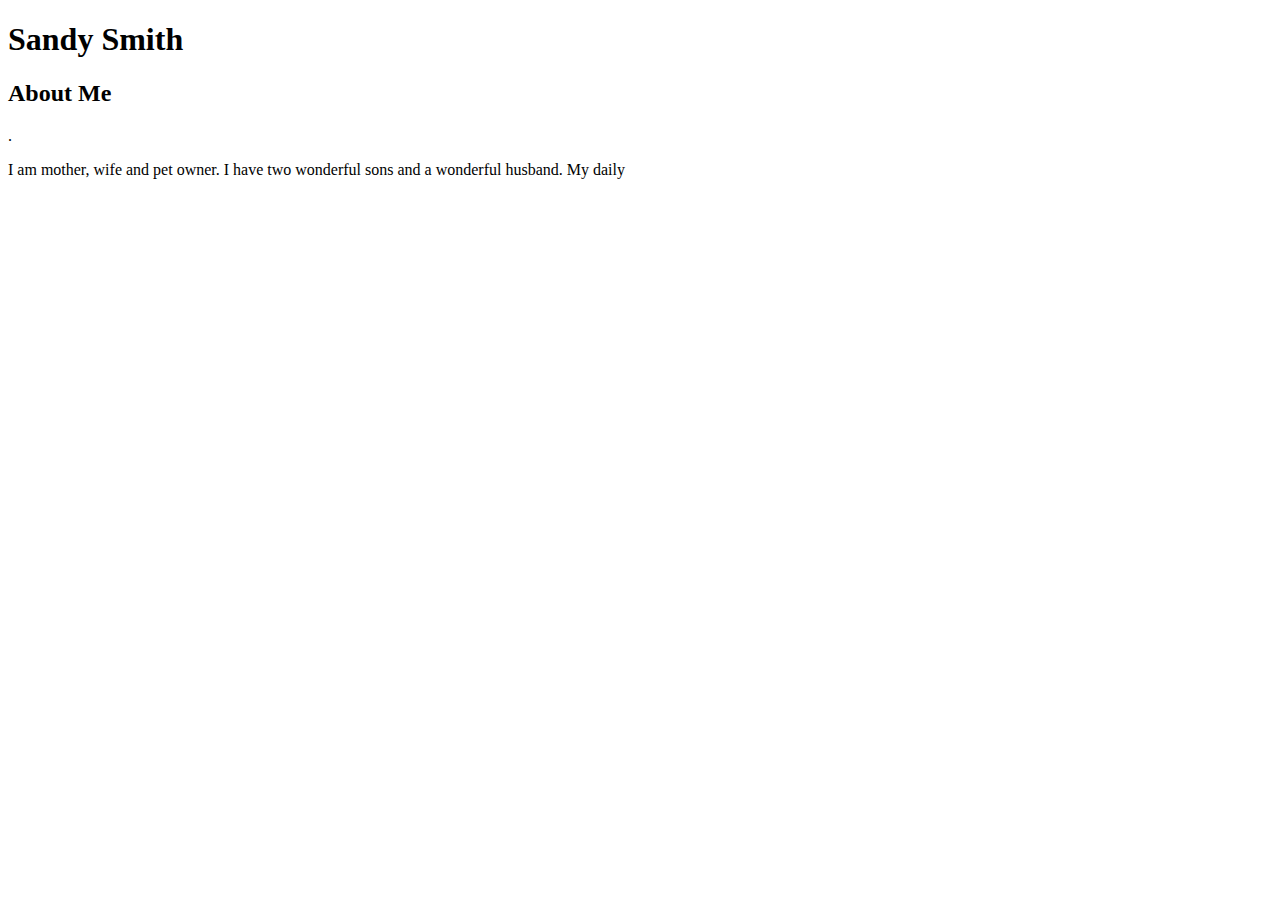
==== index.html @ 82e6cf60 "setup html file" ====
<!DOCTYPE html>
<html lang="en">
<head>
    <meta charset="UTF-8">
    <link rel="stylesheet" type="text/css" href="style.css">
    <meta name="viewport" content="width=device-width, initial-scale=1.0">
    <title>Document</title>
</head>
<body>
    <h1>Sandy Smith</h1>
    <h2>About Me</h2>
    <image></image>.
    <p>I am mother, wife and pet owner.  I have two wonderful sons and a wonderful husband.  My daily </p>
    
</body>
</html>
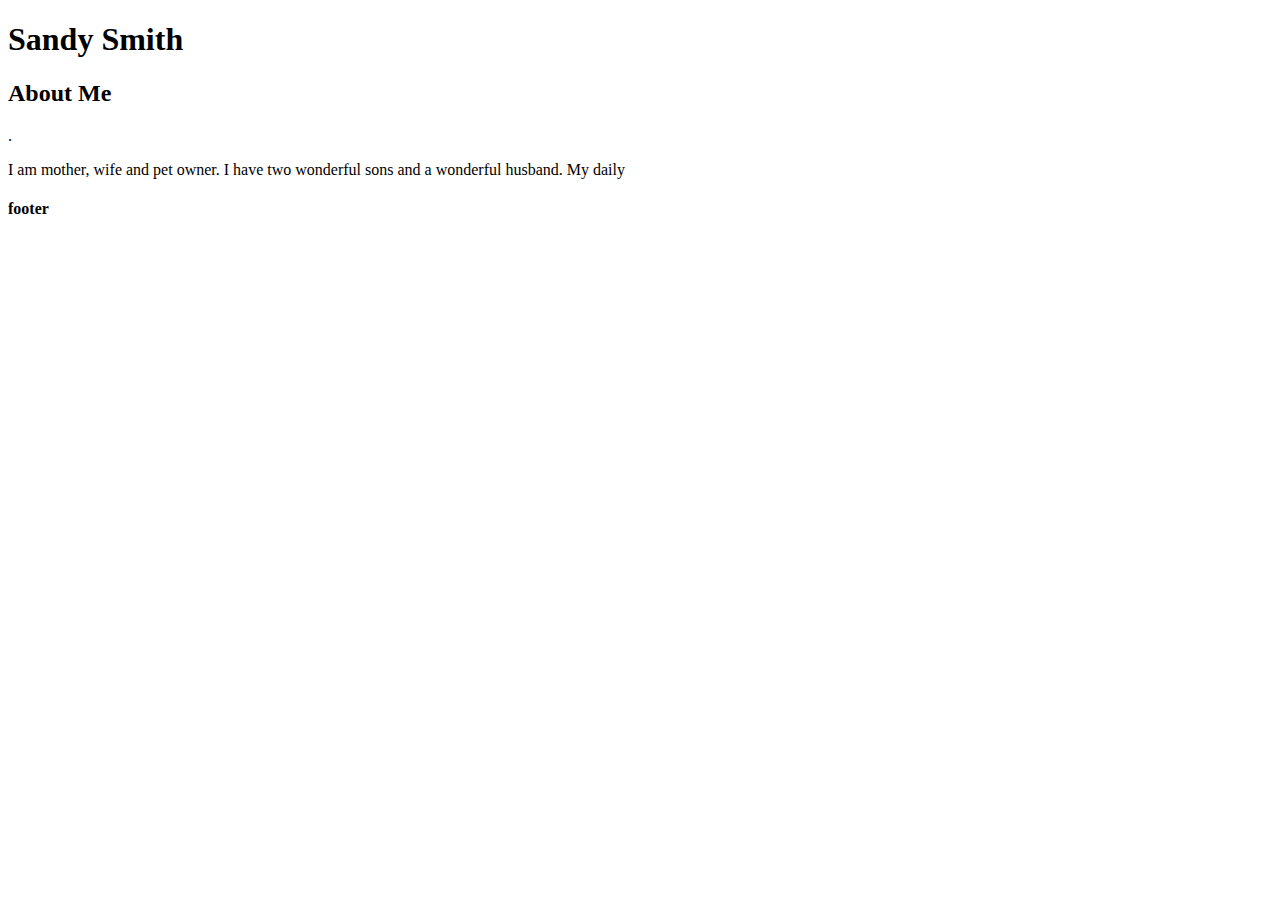
==== commit 1cab1113: "setting up all html" ====
--- a/index.html
+++ b/index.html
@@ -4,13 +4,13 @@
     <meta charset="UTF-8">
     <link rel="stylesheet" type="text/css" href="style.css">
     <meta name="viewport" content="width=device-width, initial-scale=1.0">
-    <title>Document</title>
+    <title>About Me</title>
 </head>
 <body>
     <h1>Sandy Smith</h1>
     <h2>About Me</h2>
     <image></image>.
     <p>I am mother, wife and pet owner.  I have two wonderful sons and a wonderful husband.  My daily </p>
-    
+    <h4>footer</h4>
 </body>
 </html>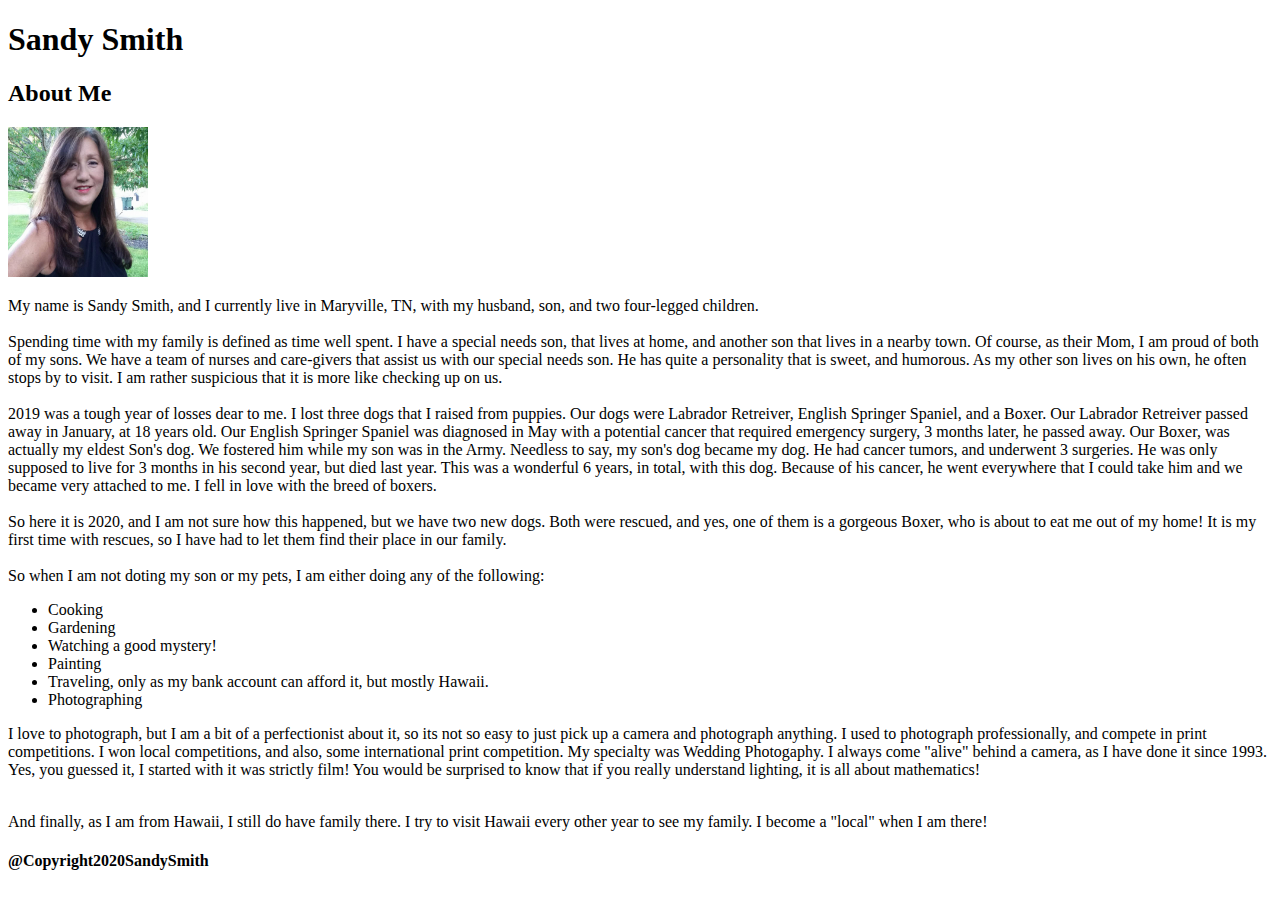
==== commit 8528223a: "set all html pages" ====
--- a/index.html
+++ b/index.html
@@ -5,12 +5,42 @@
     <link rel="stylesheet" type="text/css" href="style.css">
     <meta name="viewport" content="width=device-width, initial-scale=1.0">
     <title>About Me</title>
+
+    
 </head>
 <body>
-    <h1>Sandy Smith</h1>
-    <h2>About Me</h2>
-    <image></image>.
-    <p>I am mother, wife and pet owner.  I have two wonderful sons and a wonderful husband.  My daily </p>
-    <h4>footer</h4>
+    <!--[Porfolio About](Images/portfolio-about-me.png)
+    ![Porfolio Contact](Images/portfolio-contact.png)
+    ![Porfolio Gallery](Images/portfolio-gallery.png)-->
+    
+    
+    <div>
+        <h1>Sandy Smith</h1>
+        <h2>About Me</h2>
+        <div image class="About">
+            <a href="images/sandy.jpg"><img src="images/sandy.jpg" alt="image" height="150" width="140"></a>
+        </div>
+        <p>My name is Sandy Smith, and I currently live in Maryville, TN, with my husband, son, and two four-legged children. <br>
+        <br>
+        Spending time with my family is defined as time well spent. I have a special needs son, that lives at home, and another son that lives in a nearby town.  Of course, as their Mom, I am proud of both of my sons.  We have a team of nurses and care-givers that assist us with our special needs son.  He has quite a personality that is sweet, and humorous.  As my other son lives on his own, he often stops by to visit.  I am rather suspicious that it is more like checking up on us.<br>
+        <br>
+        2019 was a tough year of losses dear to me.  I lost three dogs that I raised from puppies. Our dogs were Labrador Retreiver, English Springer Spaniel, and a Boxer.  Our Labrador Retreiver passed away in January, at 18 years old. Our English Springer Spaniel was diagnosed in May with a potential cancer that required emergency surgery, 3 months later, he passed away.  Our Boxer, was actually my eldest Son's dog.  We fostered him while my son was in the Army.  Needless to say, my son's dog became my dog.  He had cancer tumors, and underwent 3 surgeries.  He was only supposed to live for 3 months in his second year, but died last year.  This was a wonderful 6 years, in total, with this dog.  Because of his cancer, he went everywhere that I could take him and we became very attached to me. I fell in love with the breed of boxers. <br>
+        <br>
+        So here it is 2020, and I am not sure how this happened, but we have two new dogs.  Both were rescued, and yes, one of them is a gorgeous Boxer, who is about to eat me out of my home! It is my first time with rescues, so I have had to let them find their place in our family. <br>
+        <br>
+        So when I am not doting my son or my pets, I am either doing any of the following: <br>
+        <ul>
+            <li>Cooking</li>
+            <li>Gardening</li>
+            <li>Watching a good mystery!</li>
+            <li>Painting</li>
+            <li>Traveling, only as my bank account can afford it, but mostly Hawaii.</li>
+            <li>Photographing</li>
+        </ul>
+        I love to photograph, but I am a bit of a perfectionist about it, so its not so easy to just pick up a camera and photograph anything.  I used to photograph professionally, and compete in print competitions.  I won local competitions, and also, some international print competition.  My specialty was Wedding Photogaphy.  I always come "alive" behind a camera, as I have done it since 1993. Yes, you guessed it, I started with it was strictly film!  You would be surprised to know that if you really understand lighting, it is all about mathematics!</p>
+        <br>
+        And finally, as I am from Hawaii, I still do have family there.  I try to visit Hawaii every other year to see my family. I become a "local" when I am there!
+    </div>
+    <h4>@Copyright2020SandySmith</h4>
 </body>
 </html>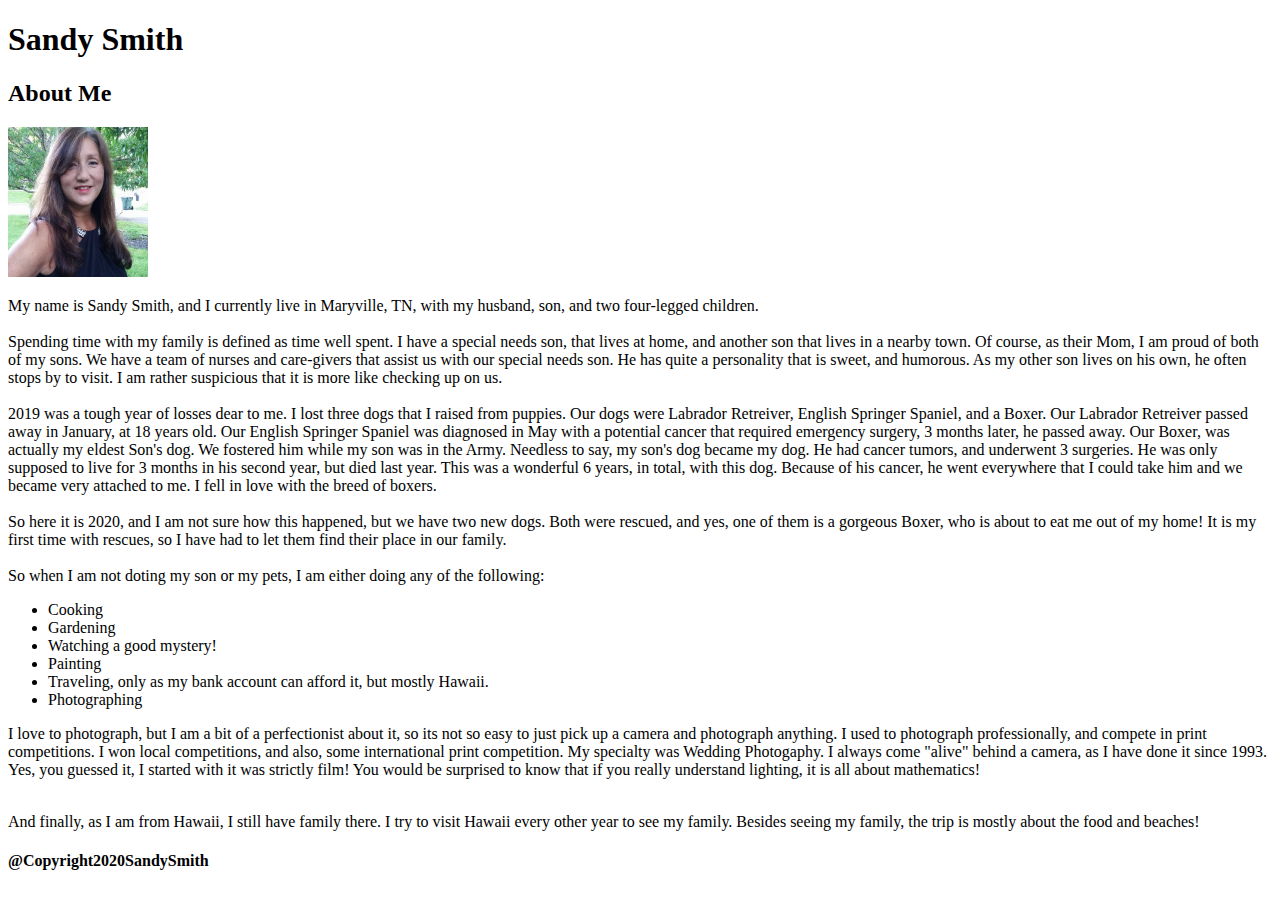
==== commit 4da32ad4: "corrected image folder and other html, start adding css" ====
--- a/index.html
+++ b/index.html
@@ -16,10 +16,13 @@
     
     <div>
         <h1>Sandy Smith</h1>
+    </div>
         <h2>About Me</h2>
         <div image class="About">
             <a href="images/sandy.jpg"><img src="images/sandy.jpg" alt="image" height="150" width="140"></a>
         </div>
+    
+    <div  id="main-content">
         <p>My name is Sandy Smith, and I currently live in Maryville, TN, with my husband, son, and two four-legged children. <br>
         <br>
         Spending time with my family is defined as time well spent. I have a special needs son, that lives at home, and another son that lives in a nearby town.  Of course, as their Mom, I am proud of both of my sons.  We have a team of nurses and care-givers that assist us with our special needs son.  He has quite a personality that is sweet, and humorous.  As my other son lives on his own, he often stops by to visit.  I am rather suspicious that it is more like checking up on us.<br>
@@ -39,7 +42,8 @@
         </ul>
         I love to photograph, but I am a bit of a perfectionist about it, so its not so easy to just pick up a camera and photograph anything.  I used to photograph professionally, and compete in print competitions.  I won local competitions, and also, some international print competition.  My specialty was Wedding Photogaphy.  I always come "alive" behind a camera, as I have done it since 1993. Yes, you guessed it, I started with it was strictly film!  You would be surprised to know that if you really understand lighting, it is all about mathematics!</p>
         <br>
-        And finally, as I am from Hawaii, I still do have family there.  I try to visit Hawaii every other year to see my family. I become a "local" when I am there!
+        And finally, as I am from Hawaii, I still have family there.  I try to visit Hawaii every other year to see my family. Besides seeing my family, the trip is mostly about the food and beaches!
+        
     </div>
     <h4>@Copyright2020SandySmith</h4>
 </body>
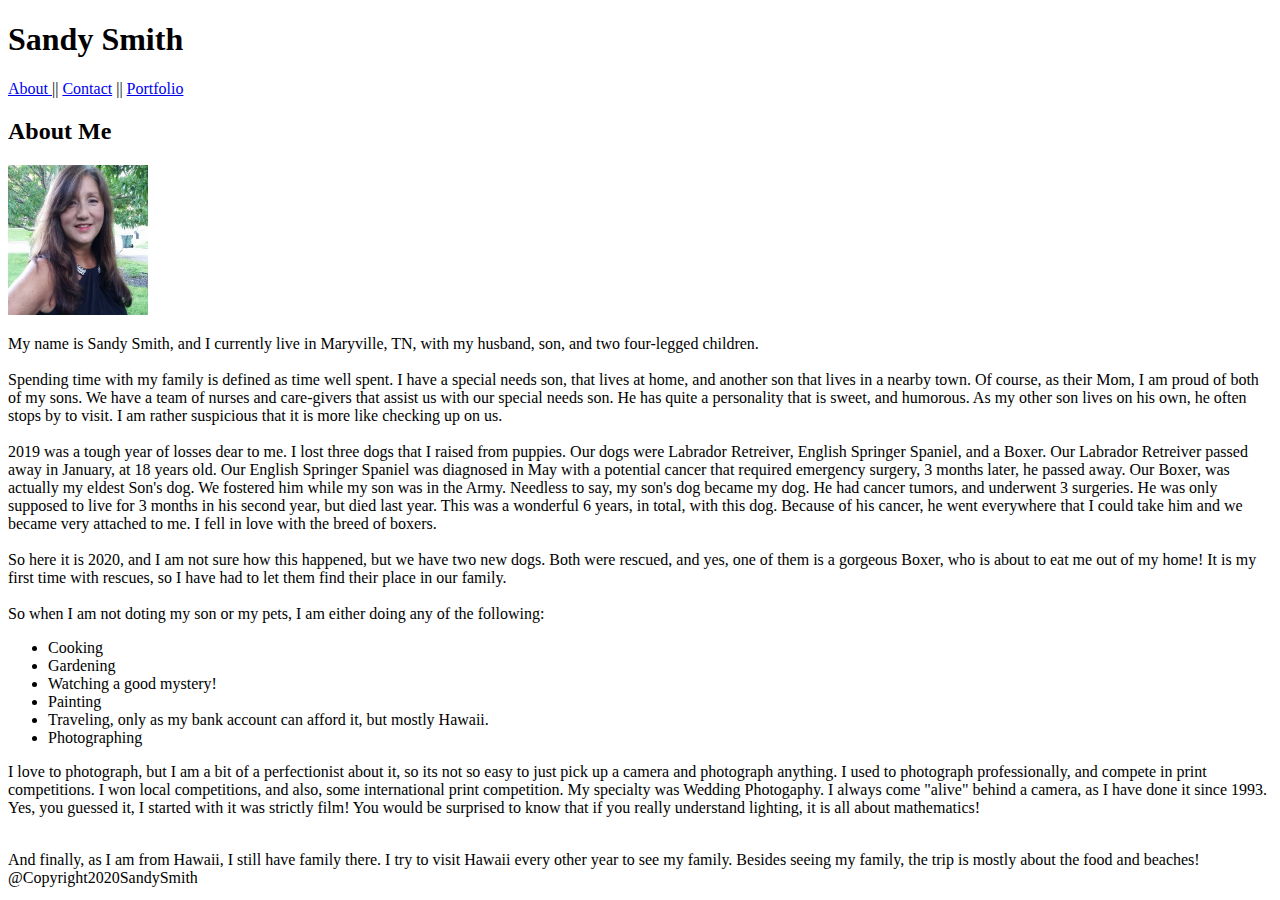
==== commit 95e4de58: "linked pages, added more css." ====
--- a/index.html
+++ b/index.html
@@ -5,21 +5,33 @@
     <link rel="stylesheet" type="text/css" href="style.css">
     <meta name="viewport" content="width=device-width, initial-scale=1.0">
     <title>About Me</title>
-
-    
-</head>
-<body>
     <!--[Porfolio About](Images/portfolio-about-me.png)
     ![Porfolio Contact](Images/portfolio-contact.png)
     ![Porfolio Gallery](Images/portfolio-gallery.png)-->
     
-    
+</head>
+<body>
+
+    <!--<div class="container">
+        <div class="row"></div>
+            <div class="col-md-3"></div> 
+                <h1>Sandy Smith</h1>
+            <div class="col-md-3"></div>    
+            <div class="col-md-3"></div>    
+            <div class="col-md-1"></div>  
+                <h3>About</h3>
+            <div class="col-md-1"></div> 
+                <h3>Portfolio</h3>
+            <div class="col-md-1"></div> 
+                <h3>Contact</h3>-->
     <div>
         <h1>Sandy Smith</h1>
     </div>
+    <a href="index.html">About </a> || <a href="contact.html">Contact</a> || <a href="portfolio.html">Portfolio</a>
+    
         <h2>About Me</h2>
         <div image class="About">
-            <a href="images/sandy.jpg"><img src="images/sandy.jpg" alt="image" height="150" width="140"></a>
+            <a href="images/sandy.jpg"><img src="assets/images/sandy.jpg" alt="image" height="150" width="140"></a>
         </div>
     
     <div  id="main-content">
@@ -45,6 +57,6 @@
         And finally, as I am from Hawaii, I still have family there.  I try to visit Hawaii every other year to see my family. Besides seeing my family, the trip is mostly about the food and beaches!
         
     </div>
-    <h4>@Copyright2020SandySmith</h4>
+    <footer>@Copyright2020SandySmith</footer>
 </body>
 </html>